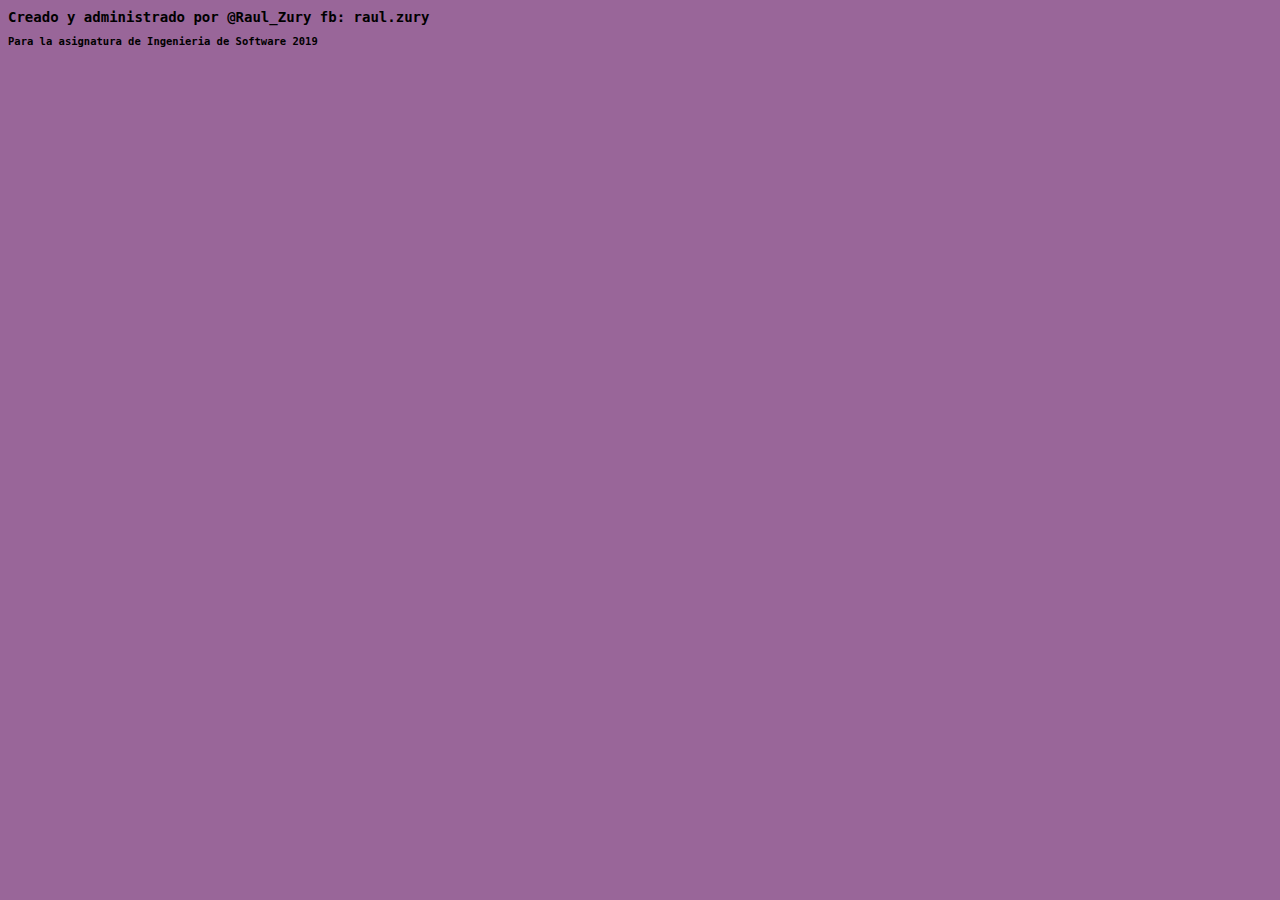
==== about.html @ e340d1cb "Primer commit del proy se incluye intro y about con su hoja de estilos" ====
<!DOCTYPE html>
<html lang="es" dir="ltr">
  <head>
    <meta charset="utf-8">
    <title>Contribuidores</title>
    <link rel="stylesheet" href="about.css">
  </head>
  <body>
    <h1>Creado y administrado por @Raul_Zury fb: raul.zury</h1>
    <h2>Para la asignatura de Ingenieria de Software 2019</h2>
  </body>
</html>
---- about.css ----
body{
  background-color: rgb(153,102,153);
  font-size: 7px;
  font-style: normal;
  font-family: monospace;
}
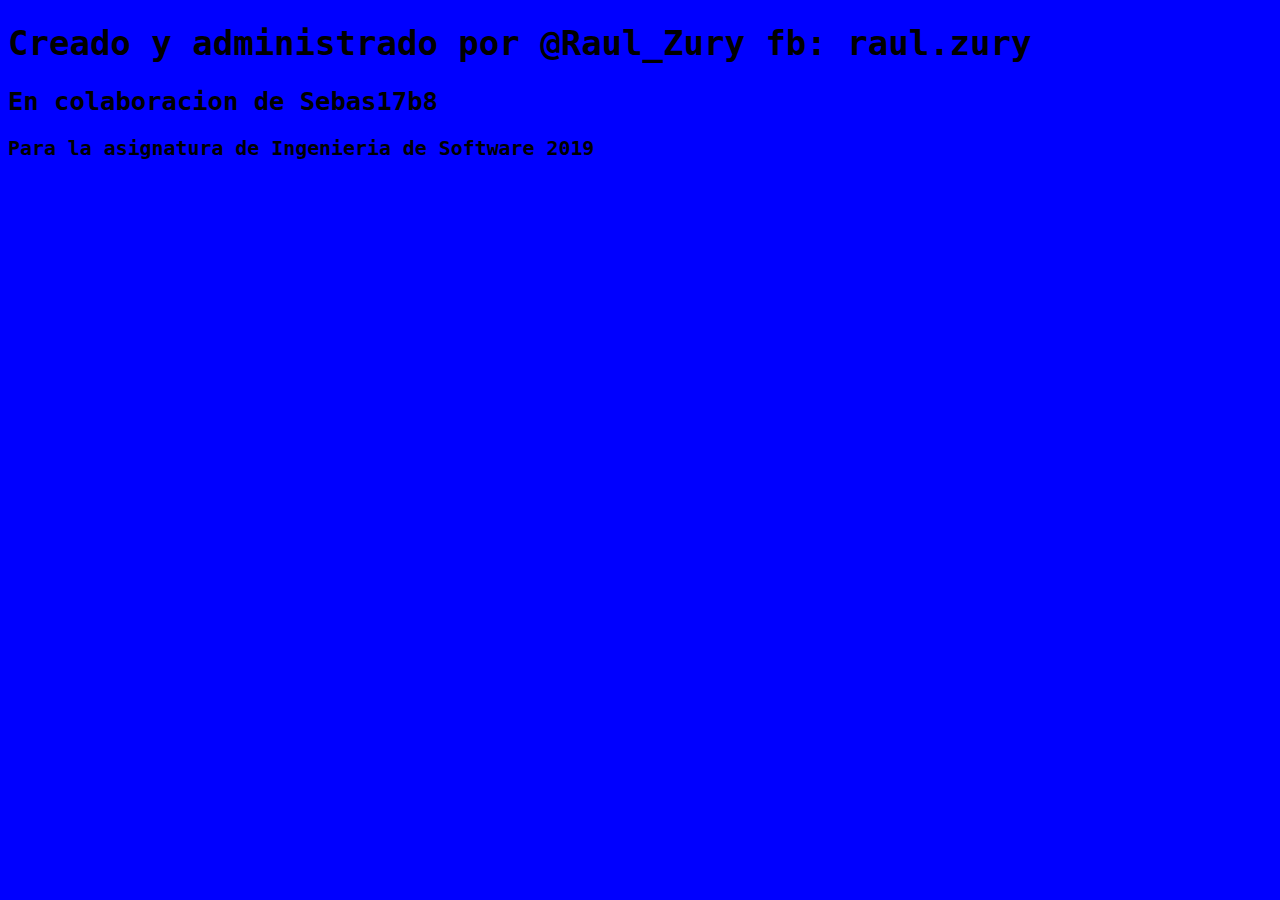
==== commit 3af2e587: "se cambio tamaño y color en about.css" ====
--- a/about.html
+++ b/about.html
@@ -7,6 +7,7 @@
   </head>
   <body>
     <h1>Creado y administrado por @Raul_Zury fb: raul.zury</h1>
-    <h2>Para la asignatura de Ingenieria de Software 2019</h2>
+    <h2>En colaboracion de Sebas17b8</h2>
+    <h3>Para la asignatura de Ingenieria de Software 2019</h3>
   </body>
 </html>
--- a/about.css
+++ b/about.css
@@ -1,6 +1,6 @@
 body{
-  background-color: rgb(153,102,153);
-  font-size: 7px;
+  background-color: blue;
+  font-size: 17px;
   font-style: normal;
   font-family: monospace;
 }
